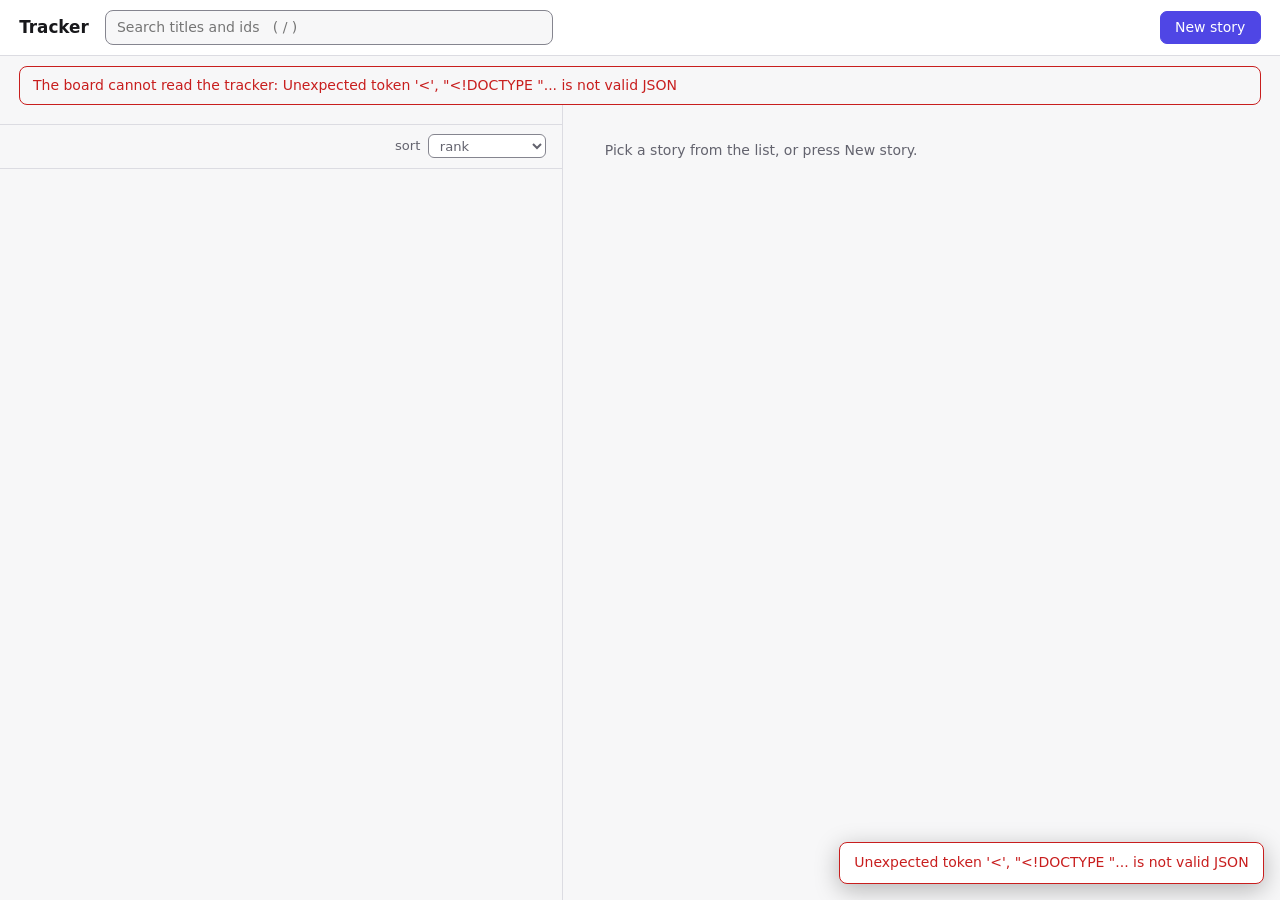
==== .basicly/core/kit/board/web/index.html @ c8d2c8a8 "feat(board): share one design token file between the tracker and the board (basicly-c309uki)" ====
<!doctype html>
<html lang="en">
<head>
<meta charset="utf-8">
<link rel="icon" type="image/svg+xml" href="data:image/svg+xml,%3Csvg xmlns=%22http://www.w3.org/2000/svg%22 viewBox=%220 0 128 128%22%3E%3Cdefs%3E%3Cpath id=%22module%22 d=%22M25 25 H66 V36 H36 V54 H25 Z%22/%3E%3Cmask id=%22bHoles%22%3E%3Crect x=%2241%22 y=%2241%22 width=%2246%22 height=%2246%22 rx=%222%22 fill=%22%23fff%22/%3E%3Crect x=%2275%22 y=%2247%22 width=%226%22 height=%226%22 rx=%221.5%22 fill=%22%23000%22/%3E%3Crect x=%2254%22 y=%2254%22 width=%226%22 height=%226%22 rx=%221.5%22 fill=%22%23000%22/%3E%3Crect x=%2261%22 y=%2254%22 width=%226%22 height=%226%22 rx=%221.5%22 fill=%22%23000%22/%3E%3Crect x=%2268%22 y=%2254%22 width=%226%22 height=%226%22 rx=%221.5%22 fill=%22%23000%22/%3E%3Crect x=%2275%22 y=%2261%22 width=%226%22 height=%226%22 rx=%221.5%22 fill=%22%23000%22/%3E%3Crect x=%2254%22 y=%2268%22 width=%226%22 height=%226%22 rx=%221.5%22 fill=%22%23000%22/%3E%3Crect x=%2261%22 y=%2268%22 width=%226%22 height=%226%22 rx=%221.5%22 fill=%22%23000%22/%3E%3Crect x=%2268%22 y=%2268%22 width=%226%22 height=%226%22 rx=%221.5%22 fill=%22%23000%22/%3E%3Crect x=%2275%22 y=%2275%22 width=%226%22 height=%226%22 rx=%221.5%22 fill=%22%23000%22/%3E%3C/mask%3E%3C/defs%3E%3Cuse href=%22%23module%22 fill=%22%23818cf8%22/%3E%3Cuse href=%22%23module%22 fill=%22%236366f1%22 transform=%22rotate(90 64 64)%22/%3E%3Cuse href=%22%23module%22 fill=%22%23ea580c%22 transform=%22rotate(180 64 64)%22/%3E%3Cuse href=%22%23module%22 fill=%22%236366f1%22 transform=%22rotate(270 64 64)%22/%3E%3Crect x=%2241%22 y=%2241%22 width=%2246%22 height=%2246%22 rx=%222%22 fill=%22%234f46e5%22 mask=%22url(%23bHoles)%22/%3E%3Cg%3E%3Crect x=%2247%22 y=%2247%22 width=%226%22 height=%226%22 rx=%221.5%22 fill=%22%23fdba74%22/%3E%3Crect x=%2254%22 y=%2247%22 width=%226%22 height=%226%22 rx=%221.5%22 fill=%22%23fb923c%22/%3E%3Crect x=%2261%22 y=%2247%22 width=%226%22 height=%226%22 rx=%221.5%22 fill=%22%23f97316%22/%3E%3Crect x=%2268%22 y=%2247%22 width=%226%22 height=%226%22 rx=%221.5%22 fill=%22%23f59e0b%22/%3E%3Crect x=%2247%22 y=%2254%22 width=%226%22 height=%226%22 rx=%221.5%22 fill=%22%23fb923c%22/%3E%3Crect x=%2275%22 y=%2254%22 width=%226%22 height=%226%22 rx=%221.5%22 fill=%22%23fdba74%22/%3E%3Crect x=%2247%22 y=%2261%22 width=%226%22 height=%226%22 rx=%221.5%22 fill=%22%23f97316%22/%3E%3Crect x=%2254%22 y=%2261%22 width=%226%22 height=%226%22 rx=%221.5%22 fill=%22%23f59e0b%22/%3E%3Crect x=%2261%22 y=%2261%22 width=%226%22 height=%226%22 rx=%221.5%22 fill=%22%23ea580c%22/%3E%3Crect x=%2268%22 y=%2261%22 width=%226%22 height=%226%22 rx=%221.5%22 fill=%22%23fdba74%22/%3E%3Crect x=%2247%22 y=%2268%22 width=%226%22 height=%226%22 rx=%221.5%22 fill=%22%23f59e0b%22/%3E%3Crect x=%2275%22 y=%2268%22 width=%226%22 height=%226%22 rx=%221.5%22 fill=%22%23f97316%22/%3E%3Crect x=%2247%22 y=%2275%22 width=%226%22 height=%226%22 rx=%221.5%22 fill=%22%23ea580c%22/%3E%3Crect x=%2254%22 y=%2275%22 width=%226%22 height=%226%22 rx=%221.5%22 fill=%22%23fdba74%22/%3E%3Crect x=%2261%22 y=%2275%22 width=%226%22 height=%226%22 rx=%221.5%22 fill=%22%23fb923c%22/%3E%3Crect x=%2268%22 y=%2275%22 width=%226%22 height=%226%22 rx=%221.5%22 fill=%22%23f97316%22/%3E%3C/g%3E%3C/svg%3E">
<meta name="viewport" content="width=device-width, initial-scale=1">
<title>Tracker</title>
<link rel="stylesheet" href="tokens.css">
<style>
  * { box-sizing: border-box; }
  html, body { height: 100%; }
  body { margin: 0; font: 14px/1.5 var(--font-sans); background: var(--bg); color: var(--text); display: flex; flex-direction: column; }
  button, input, select, textarea { font: inherit; color: inherit; }
  header { display: flex; align-items: center; gap: 1rem; padding: .6rem 1.2rem; border-bottom: 1px solid var(--line); background: var(--panel); }
  header h1 { font-size: 1.05rem; margin: 0; }
  header .search-box { flex: 0 1 28rem; min-width: 0; }
  header #new { flex: none; white-space: nowrap; }
  #search { width: 100%; padding: .4rem .7rem; border: 1px solid var(--edge); border-radius: 8px; background: var(--bg); }
  #counts { display: flex; gap: .9rem; color: var(--muted); font-size: .9rem; margin-left: auto; }
  #counts b { color: var(--text); }
  main { flex: 1; min-height: 0; display: grid; grid-template-columns: minmax(22rem, 44%) 1fr; }
  #list-pane { display: flex; flex-direction: column; min-height: 0; border-right: 1px solid var(--line); }
  #detail-pane { min-width: 0; overflow-wrap: anywhere; overflow: auto; padding: 1.2rem 1.6rem 3rem; }
  .toolbar { display: flex; flex-wrap: wrap; gap: .4rem; align-items: center; padding: .6rem 1rem; border-bottom: 1px solid var(--line); }
  .tab, .chip { border: 1px solid var(--line); background: transparent; border-radius: 999px; padding: .15rem .7rem; cursor: pointer; color: var(--muted); }
  .tab[aria-pressed="true"] { background: var(--accent-fill); border-color: var(--accent-fill); color: var(--on-accent); }
  .chip[aria-pressed="true"] { border-color: var(--accent); color: var(--accent); }
  .tab .n { opacity: .75; margin-left: .3rem; font-size: .85em; }
  .grow { flex: 1; }
  select.small { padding: .15rem .4rem; border: 1px solid var(--edge); border-radius: 6px; background: var(--panel); }
  #rows { list-style: none; margin: 0; padding: .4rem .6rem; overflow: auto; flex: 1; }
  #rows button { all: unset; display: grid; grid-template-columns: 1.1rem 1fr; gap: .2rem .5rem; align-items: baseline; width: 100%; box-sizing: border-box; padding: .5rem .6rem; border-radius: 8px; cursor: pointer; }
  #rows button:hover { background: var(--raise); }
  #rows button:focus-visible { outline: 2px solid var(--accent); }
  #rows button > .st { grid-row: 1; align-self: center; }
  #rows button > .title { grid-column: 2; }
  #rows button > .meta, #rows button > .links-line { grid-column: 1 / -1; }
  #rows button[aria-current="true"] { background: var(--raise); box-shadow: inset 3px 0 0 var(--accent); }
  .title { font-weight: 500; }
  .meta { color: var(--muted); font-size: .82rem; display: flex; flex-wrap: wrap; align-items: center; gap: .25rem .5rem; }
  .id { font-family: var(--font-mono); font-size: .82rem; color: var(--muted); }
  .pr0 { color: var(--on-accent); background: var(--bad-fill); border-color: var(--bad-fill) !important; } .pr1 { color: var(--warn); }
  .pr2 { color: var(--text); } .pr3, .pr4, .pr- { color: var(--muted); }
  .pill { display: inline-block; font-size: .75rem; font-weight: 600; line-height: 1.5; padding: 0 .5rem; border-radius: 999px; border: 1px solid currentColor; }
  .pill[class*="t-"] { color: var(--muted); border-color: var(--line); font-weight: 500; }
  .st { flex: none; width: .8rem; height: .8rem; border-radius: 50%; border: 2px solid var(--muted); box-sizing: border-box; display: inline-block; position: relative; }
  .st-in_progress { border-color: var(--accent); background: linear-gradient(90deg, var(--accent) 50%, transparent 50%); }
  .st-blocked { border-color: var(--bad); background: var(--bad); }
  .st-blocked::after { content: ""; position: absolute; left: 1px; right: 1px; top: calc(50% - 1px); height: 2px; background: var(--panel); }
  .st-deferred { border-style: dashed; }
  .st-closed { border-color: var(--ok); background: var(--ok); }
  .s-in_progress { color: var(--accent); } .s-blocked { color: var(--bad); } .s-deferred, .s-open { color: var(--muted); } .s-closed { color: var(--ok); }
  .bad { color: var(--bad); } .held { color: var(--held); } .ok { color: var(--ok); }
  .empty { color: var(--muted); padding: 1rem; }
  .links-line { color: var(--muted); font-size: .8rem; display: flex; flex-wrap: wrap; gap: .1rem .7rem; }
  .links-line .open-blocker { color: var(--bad); }
  .checklist { display: flex; flex-wrap: wrap; gap: .3rem .9rem; font-size: .85rem; color: var(--muted); }
  .dod ul { list-style: none; padding-left: .2rem; }
  .dod details:not([open]) > :not(summary) { display: none; }
  .needs { color: var(--muted); border-bottom: 1px dotted var(--muted); cursor: help; }
  .notice ul { margin: .3rem 0 0; padding-left: 1.2rem; }
  .notice li b { font-weight: 600; }
  .label { font-size: .72rem; padding: 0 .4rem; border-radius: 4px; background: var(--raise); color: var(--muted); }
  details.facts summary { cursor: pointer; color: var(--muted); font-size: .8rem; text-transform: uppercase; letter-spacing: .06em; }
  details.facts dl { display: grid; grid-template-columns: 11rem 1fr; gap: .2rem .8rem; margin: .5rem 0 0; font-size: .88rem; }
  details.facts dt { color: var(--muted); }
  details.facts dd { margin: 0; white-space: pre-wrap; word-break: break-word; }
  .crumbs { display: flex; flex-wrap: wrap; gap: .5rem; align-items: center; color: var(--muted); }
  .crumbs select { padding: .1rem .3rem; border: 1px solid var(--edge); border-radius: 6px; background: var(--panel); }
  h2.story-title { font-size: 1.35rem; margin: .4rem 0 .6rem; line-height: 1.3; }
  .bar { display: flex; flex-wrap: wrap; gap: .6rem; align-items: center; padding: .6rem .8rem; border: 1px solid var(--line); border-radius: 10px; background: var(--panel); margin-bottom: 1rem; }
  .btn { border: 1px solid var(--accent-fill); background: var(--accent-fill); color: var(--on-accent); border-radius: 7px; padding: .3rem .9rem; cursor: pointer; }
  .btn.plain { background: transparent; color: var(--accent); }
  .btn.danger { border-color: var(--bad-fill); background: var(--bad-fill); }
  .btn:disabled { opacity: .45; cursor: default; }
  .link { all: unset; color: var(--accent); cursor: pointer; font-size: .85rem; }
  .link:hover { text-decoration: underline; }
  details.more { position: relative; }
  details.more summary { list-style: none; cursor: pointer; border: 1px solid var(--line); border-radius: 7px; padding: .3rem .7rem; color: var(--muted); }
  details.more summary::-webkit-details-marker { display: none; }
  details.more:not([open]) .menu { display: none; }
  details.more .menu { position: absolute; right: 0; z-index: 5; margin-top: .3rem; min-width: 15rem; padding: .3rem; border: 1px solid var(--line); border-radius: 8px; background: var(--panel); box-shadow: var(--shadow-pop); }
  details.more .menu button { all: unset; display: block; width: 100%; box-sizing: border-box; padding: .35rem .6rem; border-radius: 5px; cursor: pointer; }
  details.more .menu button:hover { background: var(--raise); }
  .bar select { padding: .35rem .5rem; border: 1px solid var(--edge); border-radius: 7px; background: var(--panel); color: var(--text); }
  .picker { position: relative; flex: 1; min-width: 16rem; }
  .picker ul { position: absolute; z-index: 6; left: 0; right: 0; margin: .2rem 0 0; padding: .3rem; list-style: none; border: 1px solid var(--line); border-radius: 8px; background: var(--panel); box-shadow: var(--shadow-pop); max-height: 18rem; overflow: auto; }
  .picker li { padding: .3rem .5rem; border-radius: 5px; cursor: pointer; display: flex; gap: .5rem; align-items: baseline; }
  .picker li[aria-selected="true"], .picker li:hover { background: var(--raise); }
  .verdict { font-size: .85rem; flex-basis: 100%; }
  .notice { padding: .5rem .8rem; border-radius: 8px; margin-bottom: .8rem; border: 1px solid var(--line); }
  .notice.note { border-color: var(--line); color: var(--text); } .notice.bad { border-color: var(--bad); }
  section.block { margin: 1.1rem 0; }
  section.block > h3 { display: flex; align-items: baseline; gap: .8rem; font-size: .8rem; text-transform: uppercase; letter-spacing: .06em; color: var(--muted); margin: 0 0 .4rem; }
  .md { overflow-wrap: anywhere; }
  .md p { margin: .3rem 0; } .md h4 { margin: .7rem 0 .2rem; font-size: .95rem; }
  .md ul { margin: .2rem 0; padding-left: 1.2rem; } .md li.check { list-style: none; margin-left: -1.2rem; }
  .md code { font-family: var(--font-mono); font-size: .88em; background: var(--raise); padding: .05rem .25rem; border-radius: 4px; }
  .md table { border-collapse: collapse; margin: .4rem 0; font-size: .9em; }
  .md th, .md td { border: 1px solid var(--line); padding: .25rem .5rem; text-align: left; vertical-align: top; }
  .md th { background: var(--raise); }
  .md pre { background: var(--raise); padding: .6rem; border-radius: 6px; overflow: auto; }
  .none { color: var(--muted); font-style: italic; }
  textarea, input.field { width: 100%; padding: .45rem .6rem; border: 1px solid var(--edge); border-radius: 7px; background: var(--panel); }
  textarea { min-height: 7rem; resize: vertical; font-family: var(--font-mono); font-size: .88rem; line-height: 1.5; overflow: auto; }
  textarea.tall { min-height: 10rem; }
  .form-foot { display: flex; flex-wrap: wrap; gap: .6rem; align-items: center; padding: .7rem 0; background: var(--bg); border-top: 1px solid var(--line); margin-top: .6rem; }
  .row-actions { display: flex; gap: .5rem; margin-top: .4rem; align-items: center; }
  .links { list-style: none; margin: 0; padding: 0; }
  .links li { display: flex; flex-wrap: wrap; gap: .6rem; align-items: baseline; padding: .15rem 0; }
  .links .kind { width: 6.5rem; flex: none; color: var(--muted); font-size: .82rem; }
  .comments { list-style: none; margin: 0 0 .6rem; padding: 0; }
  .comments li { border-left: 3px solid var(--line); padding: .1rem 0 .1rem .7rem; margin: .6rem 0; }
  .comments .who { color: var(--muted); font-size: .8rem; }
  .comments .text { white-space: pre-wrap; }
  form.grid { display: grid; gap: .6rem; }
  form.grid details:not([open]) > :not(summary) { display: none; }
  form.grid label { display: grid; gap: .2rem; color: var(--muted); font-size: .85rem; }
  form.grid select { min-width: 10rem; padding: .4rem .5rem; border: 1px solid var(--edge); border-radius: 7px; background: var(--panel); color: var(--text); font-size: .9rem; }
  .inline { display: flex; gap: .5rem; flex-wrap: wrap; align-items: center; }
  #toast { position: fixed; right: 1rem; bottom: 1rem; max-width: 34rem; padding: .6rem .9rem; border-radius: 8px; background: var(--panel); border: 1px solid var(--line); box-shadow: var(--shadow-pop); display: none; }
  #outage { margin: .6rem 1.2rem 0; }
  #stale { position: fixed; top: 0; left: 0; right: 0; z-index: 10; padding: .6rem 1rem; background: var(--panel); border-bottom: 2px solid var(--bad); color: var(--bad); }
  .ready-line { padding: .4rem .7rem; } .dod.folded summary { cursor: pointer; color: var(--muted); }
  .handoff { display: flex; flex-wrap: wrap; gap: .6rem; align-items: baseline; } .handoff details { flex: 1 1 100%; }
  #toast.show { display: block; } #toast.bad { border-color: var(--bad); color: var(--bad); }
  .back { display: none; }
  @media (max-width: 900px) {
    main { grid-template-columns: 1fr; }
    body.reading #list-pane { display: none; }
    body:not(.reading) #detail-pane { display: none; }
    .back { display: inline-block; margin-bottom: .6rem; }
    #counts { display: none; }
  }
</style>
</head>
<body>
<header>
  <h1>Tracker</h1>
  <div class="picker search-box"><input id="search" type="search" placeholder="Search titles and ids   ( / )" aria-label="Search" autocomplete="off"></div>
  <div id="counts" aria-live="polite"></div>
  <button class="btn" id="new" type="button">New story</button>
</header>
<div id="outage" class="notice bad" role="alert" hidden></div>
<div id="mirror" class="notice note" role="status" hidden></div>
<main>
  <div id="list-pane">
    <div class="toolbar" id="tabs" role="toolbar" aria-label="Views"></div>
    <div class="toolbar">
      <div id="types" class="inline" role="toolbar" aria-label="Type"></div>
      <span class="grow"></span>
      <label class="meta">sort <select id="sort" class="small">
        <option value="rank">rank</option><option value="priority">priority</option>
        <option value="updated">last updated</option><option value="created">newest</option>
      </select></label>
    </div>
    <ol id="rows" aria-label="Stories"></ol>
  </div>
  <div id="detail-pane" aria-live="polite"></div>
</main>
<div id="stale" role="alert" hidden></div>
<div id="toast" role="status"></div>
<script>
"use strict";
const API = "/api/v1";
const REFINE = "refine";
const TYPES = ["task", "feature", "bug", "chore", "epic"];
const PRIORITIES = [["0", "critical"], ["1", "high"], ["2", "medium"], ["3", "low"], ["4", "backlog"]];
const STATUSES = ["open", "in_progress", "blocked", "deferred"];
const EDGE_NAMES = { blocks: "waits on", "parent-child": "is a child of", related: "is related to", "discovered-from": "was discovered from" };
const TABS = [["ready", "Ready"], ["working", "In progress"], ["refine", "Refine"], ["blocked", "Blocked"], ["mine", "Mine"], ["active", "All open"], ["closed", "Closed"]];
const LIST_CAP = 400;
const state = { dependents: new Map(), edgeTypes: ["blocks"], me: "", records: new Map(), closed: null, ready: [], refine: new Map(), blocked: new Map(), tab: "ready", type: "", sort: "rank", query: "", current: null };

function el(tag, attrs, ...children) {
  const node = document.createElement(tag);
  for (const [key, value] of Object.entries(attrs || {})) {
    if (value === undefined || value === null || value === false) continue;
    if (key.startsWith("on")) node.addEventListener(key.slice(2), value);
    else if (key === "class") node.className = value;
    else node.setAttribute(key, value === true ? "" : value);
  }
  for (const child of children.flat()) if (child !== null && child !== undefined && child !== "") node.append(child);
  return node;
}

async function call(method, path, body) {
  const init = { method, headers: {} };
  if (body !== undefined) {
    init.headers["Content-Type"] = "application/json";
    init.body = JSON.stringify(body);
  }
  const response = await fetch(API + path, init);
  const report = await response.json();
  kitBanner(document.getElementById("stale"), response.status, report.refused);
  if (report.found === false) throw new Error("no story " + (report.record || "") + " in this ledger");
  if (!response.ok || typeof report.refused === "string") throw new Error(report.refused || JSON.stringify(report.blocking || report));
  return report;
}

function kitBanner(node, status, refused) {
  const stale = status === 503 && typeof refused === "string";
  node.hidden = !stale;
  node.textContent = stale ? refused : "";
  return stale;
}

function toast(text, bad) {
  const node = document.getElementById("toast");
  node.textContent = text;
  node.className = "show" + (bad ? " bad" : "");
  clearTimeout(toast.timer);
  toast.timer = setTimeout(() => { node.className = ""; }, bad ? 9000 : 3500);
}

async function attempt(work, done) {
  try {
    await work();
    if (done) toast(done);
  } catch (error) {
    toast(error.message, true);
  }
}

function age(stamp) {
  if (!stamp) return "";
  const days = (Date.now() - Date.parse(stamp)) / 86400000;
  if (days < 1 / 24) return "now";
  if (days < 1) return Math.round(days * 24) + "h";
  if (days < 60) return Math.round(days) + "d";
  return Math.round(days / 30) + "mo";
}

const SECTIONS = {
  "Trigger": ["trigger", "the situation that causes the work: When <situation>, I want <goal>, so I can <outcome>."],
  "Acceptance Criteria": ["acceptance criteria", "checks that prove the work is done, one per line: - [ ] <a check a person can run>. Verify checks them."],
  "Requirements": ["requirements", "what the solution must hold to, for example: standard library only. Validation judges the result against them."],
  "Steps to Reproduce": ["steps to reproduce", "the steps that make the bug happen, one per line."],
  "Success Criteria": ["success criteria", "what must be true when the whole epic is done."],
};

function sectionOf(name) {
  const bare = name.replace(/^## /, "");
  return [bare, ...(SECTIONS[bare] || [bare.toLowerCase(), "a section the template for this type requires."])];
}

function needs(names) {
  const parts = (names || []).map(sectionOf);
  return el("span", { class: "needs", title: parts.map(([bare, , what]) => bare + ": " + what).join("\n") }, "needs " + stillNeeds(names));
}

function doneBlock(shown) {
  const f = shown.fields;
  const process = shown.process;
  if (process) {
    const review = process.review || {};
    const confirmation = process.confirmation || {};
    const reviewed = Boolean(process.revision && review.revision === process.revision && !(process.owed || []).length);
    const confirmed = reviewed && confirmation.revision === process.revision;
    const details = el("details", {}, el("summary", {}, "Review and confirmation · INVEST review: " + (reviewed ? "recorded for this card" : "required") + ". Confirmation: " + (confirmed ? "recorded for this card" : "required") + "."));
    if (review.revision && !reviewed) details.append(el("p", {}, "The saved review does not cover the current card. Refine it with an agent."));
    if (review.invest) details.append(el("ul", {}, Object.entries(review.invest).map(([name, reason]) => el("li", {}, el("b", {}, name), ": " + reason))));
    if (review.conversation && review.conversation.length) details.append(el("p", {}, "Conversation references: " + review.conversation.join(", ")));
    const results = new Map((confirmation.checks || []).map((check) => [check.criterion, check]));
    details.append(el("ul", {}, (review.checks || []).map((check) => {
      const result = results.get(check.criterion);
      return el("li", {}, el("b", {}, check.criterion),
        el("p", {}, "Expected: " + check.expected),
        el("p", {}, "Command: " + JSON.stringify(check.command)),
        result ? el("p", {}, "Recorded result: " + result.result + " (exit " + result.exit_code + ")" + (confirmed ? "" : "; current confirmation required")) : el("p", {}, "No observed result recorded."));
    })));
    if (reviewed && confirmed) details.append(el("p", {}, "Review the recorded evidence before closing as completed."));
    return el("div", { class: "dod folded" }, details);
  }
  const item = (present, name, what) => el("li", {}, el("b", {}, name), ": " + (present ? "available" : "missing") + ". " + what);
  return el("div", { class: "notice note dod" }, "Confirmation needs review and recorded evidence; available fields do not prove completion:",
    el("ul", {}, [
      item(Boolean(String(f.acceptance_criteria || "").trim()), "acceptance criteria", "check each one against the result"),
      item(Boolean(String(f.requirements || "").trim()), "requirements", "check the result against its intended use"),
    ]));
}

function needsList(names) {
  return el("ul", {}, (names || []).map(sectionOf).map(([bare, , what]) => el("li", {}, el("b", {}, bare), ": " + what)));
}

function writer(raw) {
  const [kind, rest] = String(raw || "").split(":");
  if (kind === "agent" && rest) return "agent · " + rest.split("_")[0];
  return kind || "unknown";
}

function person(name) {
  if (!name) return "";
  return name === state.me ? "you" : name;
}

function outage(message) {
  const node = document.getElementById("outage");
  node.textContent = message ? "The board cannot read the tracker: " + message : "";
  node.hidden = !message;
}

async function load() {
  const version = await call("GET", "/version").then((stamp) => stamp.version, () => "");
  const [index, ready, blocked, refine, ...lists] = await Promise.all([
    call("GET", ""), call("GET", "/ready?limit=5000"), call("GET", "/blocked"), call("GET", "/refine"),
    ...STATUSES.map((status) => call("GET", "/records?status=" + status)),
  ]).catch((error) => {
    outage(error.message);
    throw error;
  });
  outage("");
  state.version = version;
  state.me = index.holder || "";
  state.edgeTypes = index.edge_types || state.edgeTypes;
  state.records = new Map(lists.flatMap((list) => list.records).map((one) => [one.record, one]));
  state.dependents = new Map();
  for (const one of state.records.values()) {
    for (const edge of one.dependencies || []) {
      if (!state.dependents.has(edge.id)) state.dependents.set(edge.id, []);
      state.dependents.get(edge.id).push({ id: one.record, dependency_type: edge.dependency_type });
    }
  }
  state.ready = ready.records;
  state.blocked = new Map(blocked.records.map((one) => [one.record, one]));
  state.refine = new Map(refine.records.map((one) => [one.record, one]));
  if (!state.loaded && !state.ready.length && state.records.size) state.tab = "active";
  state.loaded = true;
  drawMirror(index.mirror);
  drawCounts();
  drawList();
}

function drawMirror(mirror) {
  const node = document.getElementById("mirror");
  node.textContent = mirror ? "This ledger mirrors " + mirror.source + " from " + mirror.export
    + ". " + mirror.source + " stays the source of truth: sync re-imports it, and its status wins." : "";
  node.hidden = !mirror;
}

function drawCounts() {
  const counts = [["ready", state.ready.length], ["in progress", [...state.records.values()].filter(working).length], ["refine", state.refine.size], ["blocked", state.blocked.size], ["open", state.records.size]];
  document.getElementById("counts").replaceChildren(...counts.map(([name, value]) => el("span", {}, el("b", {}, String(value)), " " + name)));
}

function working(record) {
  return record.status === "in_progress";
}

function mine(record) {
  return Boolean(state.me) && record.fields.assignee === state.me;
}

function population() {
  const records = state.records;
  if (state.tab === "ready") return state.ready.map((row) => ({ id: row.record, rank: row.rank, record: records.get(row.record) }));
  if (state.tab === "refine") return [...state.refine.values()].map((row) => ({ id: row.record, record: records.get(row.record) }));
  if (state.tab === "blocked") return [...state.blocked.values()].map((row) => ({ id: row.record, record: records.get(row.record) }));
  if (state.tab === "working") return [...records.values()].filter(working).map((record) => ({ id: record.record, record }));
  if (state.tab === "mine") return [...records.values()].filter(mine).map((record) => ({ id: record.record, record }));
  if (state.tab === "closed") return (state.closed || []).map((record) => ({ id: record.record, record }));
  return [...records.values()].map((record) => ({ id: record.record, record }));
}

function sortKey(item) {
  const record = item.record || { fields: {}, dates: {} };
  const dates = record.dates || {};
  const priority = Number(record.fields.priority ?? 9);
  if (state.sort === "priority") return [priority, item.rank ?? 1e9];
  if (state.sort === "updated") return [-(Date.parse(dates.updated) || 0)];
  if (state.sort === "created") return [-(Date.parse(dates.created) || 0)];
  if (state.tab === "closed") return [-(Date.parse(dates.closed || dates.updated) || 0)];
  return [item.rank ?? priority * 1e6];
}

function compare(a, b) {
  const left = sortKey(a), right = sortKey(b);
  for (let i = 0; i < left.length; i++) if (left[i] !== right[i]) return left[i] - right[i];
  return a.id < b.id ? -1 : 1;
}

function badge(item) {
  const record = item.record || {};
  if (record.contested && record.contested.length) return el("span", { class: "bad" }, "contested");
  const refine = state.refine.get(item.id);
  if (refine && refine.blocking.length) return needs(refine.blocking);
  if (refine && refine.labelled) return el("span", { class: "needs", title: "a person wrote or changed it, so an agent reviews it before it is ready" }, "needs agent review");
  return null;
}

function named(ids) {
  return ids.map((id) => id + "  " + String((state.records.get(id) || { fields: {} }).fields.title || "")).join("\n");
}

function few(ids) {
  return ids.slice(0, 2).join(", ") + (ids.length > 2 ? " +" + (ids.length - 2) : "");
}

function linksLine(item) {
  const record = item.record;
  if (!record) return null;
  const own = record.dependencies || [];
  const theirs = state.dependents.get(item.id) || [];
  const typed = (list, type) => list.filter((edge) => edge.dependency_type === type).map((edge) => edge.id);
  const waiting = typed(own, "blocks");
  const openWaits = waiting.filter((id) => state.records.has(id));
  const done = waiting.length - openWaits.length;
  const parts = [];
  if (openWaits.length) parts.push(el("span", { class: "open-blocker", title: named(waiting) }, "waits on " + few(openWaits) + (done ? " (+" + done + " done)" : "")));
  else if (done) parts.push(el("span", { title: waiting.join("\n") }, done === 1 ? "blocker done" : "blockers done"));
  const blocking = typed(theirs, "blocks");
  if (blocking.length) parts.push(el("span", { title: named(blocking) }, "blocks " + few(blocking)));
  const parent = typed(own, "parent-child");
  if (parent.length) parts.push(el("span", {}, "child of " + parent.join(", ")));
  const children = typed(theirs, "parent-child");
  if (children.length) parts.push(el("span", { title: named(children) }, children.length + (children.length === 1 ? " child" : " children")));
  const related = [...typed(own, "related"), ...typed(theirs, "related"), ...typed(own, "discovered-from")];
  if (related.length) parts.push(el("span", { title: named(related) }, related.length + " related"));
  const labels = labelsOf(record.fields.labels).filter((label) => label !== REFINE);
  for (const label of labels.slice(0, 4)) parts.push(el("span", { class: "label" }, label));
  return parts.length ? el("span", { class: "links-line" }, parts) : null;
}

async function closedRecords() {
  if (!state.closed) state.closed = (await call("GET", "/records?status=closed")).records;
  return state.closed;
}

async function pick(key) {
  const hash = routeHash(key, state.current && state.current.record);
  if (location.hash !== hash) location.hash = hash;
  else await showView(key);
}

async function showView(key) {
  state.tab = key;
  if (key === "closed") await attempt(closedRecords);
  drawList();
}

function drawTabs() {
  const sizes = { working: [...state.records.values()].filter(working).length, ready: state.ready.length, refine: state.refine.size, blocked: state.blocked.size, mine: [...state.records.values()].filter(mine).length, active: state.records.size, closed: state.closed ? state.closed.length : null };
  document.getElementById("tabs").replaceChildren(...TABS.map(([key, name]) => el("button", {
    class: "tab", type: "button", "aria-pressed": String(state.tab === key), onclick: () => pick(key),
  }, name, sizes[key] === null ? null : el("span", { class: "n" }, String(sizes[key])))));
  document.getElementById("types").replaceChildren(...[["", "all types"], ...TYPES.map((t) => [t, t])].map(([key, name]) => el("button", {
    class: "chip", type: "button", "aria-pressed": String(state.type === key), onclick: () => { state.type = key; drawList(); },
  }, name)));
}

const STATUS_NAMES = { open: "open", in_progress: "in progress", blocked: "blocked", deferred: "deferred", closed: "closed" };

function statusMark(status, record) {
  const waits = status === "open" && record ? (record.dependencies || []).filter((edge) => edge.dependency_type === "blocks" && state.records.has(edge.id)).map((edge) => edge.id) : [];
  const shown = waits.length ? "blocked" : status;
  const name = waits.length ? "open, waits on " + waits.join(", ") : STATUS_NAMES[status] || status || "unknown";
  return el("span", { class: "st st-" + shown, role: "img", "aria-label": "status: " + name, title: name });
}

function typePill(type) {
  return el("span", { class: "pill t-" + type }, type);
}

function priorityPill(priority, long) {
  const known = PRIORITIES.find(([key]) => key === String(priority ?? ""));
  if (!known) return el("span", { class: "pill pr-" }, "no priority");
  return el("span", { class: "pill pr" + known[0], title: known[1] }, "P" + known[0] + (long ? " " + known[1] : ""));
}

function row(item) {
  const record = item.record || { fields: {}, dates: {} };
  const holder = person(record.fields.assignee);
  return el("li", {}, el("button", {
    type: "button", "aria-current": String(Boolean(state.current) && state.current.record === item.id), onclick: () => go(item.id),
  },
  statusMark(record.status, record),
  el("span", { class: "title" }, String(record.fields.title || item.id)),
  el("span", { class: "meta" },
    priorityPill(record.fields.priority),
    holder ? el("span", { class: "held" }, holder) : null,
    badge(item),
    record.fields.issue_type ? typePill(record.fields.issue_type) : null,
    record.dates && record.dates.updated ? el("span", { title: "last updated " + record.dates.updated }, age(record.dates.updated)) : null,
    el("span", { class: "id" }, item.id)),
  linksLine(item)));
}

function drawList() {
  drawTabs();
  const query = state.query.toLowerCase();
  const items = population().filter((item) => {
    const fields = item.record ? item.record.fields : {};
    if (state.type && fields.issue_type !== state.type) return false;
    return !query || item.id.toLowerCase().includes(query) || String(fields.title || "").toLowerCase().includes(query);
  }).sort(compare);
  const rows = items.slice(0, LIST_CAP).map(row);
  if (items.length > rows.length) rows.push(el("li", { class: "empty" }, `${items.length - rows.length} more: search or filter to narrow the list`));
  if (!rows.length) rows.push(el("li", { class: "empty" }, state.tab === "mine" && !state.me ? "set git config user.name so the tracker knows who you are" : "nothing here"));
  document.getElementById("rows").replaceChildren(...rows);
}

function strong(text) {
  return text.split(/(\*\*[^*]+\*\*)/).map((part) => part.length > 4 && part.startsWith("**") && part.endsWith("**") ? el("strong", {}, part.slice(2, -2)) : part);
}

function inline(text) {
  return String(text).split(/(`[^`]+`)/).flatMap((part) => part.length > 1 && part.startsWith("`") && part.endsWith("`") ? [el("code", {}, part.slice(1, -1))] : strong(part));
}

function cells(line) {
  return line.trim().replace(/^\|/, "").replace(/\|$/, "").split("|").map((cell) => cell.trim());
}

function markdown(text) {
  const root = el("div", { class: "md" });
  let list = null, fence = null, table = null, para = [];
  const flush = () => { if (para.length) root.append(el("p", {}, inline(para.join(" ")))); para = []; };
  for (const raw of String(text || "").split("\n")) {
    const line = raw.trimEnd();
    if (fence !== null) {
      if (line.trim().startsWith("```")) { root.append(el("pre", {}, el("code", {}, fence.join("\n")))); fence = null; } else fence.push(raw);
      continue;
    }
    if (line.trim().startsWith("```")) { flush(); list = null; table = null; fence = []; continue; }
    if (line.trim().startsWith("|")) {
      flush(); list = null;
      if (/^\|[\s:|-]+\|?$/.test(line.trim())) continue;
      const row = el("tr", {}, cells(line).map((cell) => el(table ? "td" : "th", {}, inline(cell))));
      if (!table) { table = el("table"); root.append(table); }
      table.append(row);
      continue;
    }
    table = null;
    const heading = line.match(/^#{1,6}\s+(.*)$/);
    const item = line.match(/^\s*(?:[-*]|\d+\.)\s+(.*)$/);
    if (heading) { flush(); list = null; root.append(el("h4", {}, inline(heading[1]))); continue; }
    if (item) {
      flush();
      if (!list) { list = el("ul"); root.append(list); }
      const box = item[1].match(/^\[( |x|X)\]\s*(.*)$/);
      list.append(box ? el("li", { class: "check" }, box[1] === " " ? "☐ " : "☑ ", inline(box[2])) : el("li", {}, inline(item[1])));
      continue;
    }
    if (!line.trim()) { flush(); list = null; continue; }
    if (list && /^\s+/.test(raw)) { list.lastChild.append(" ", ...inline(line.trim())); continue; }
    list = null;
    para.push(line.trim());
  }
  if (fence !== null) root.append(el("pre", {}, el("code", {}, fence.join("\n"))));
  flush();
  return root;
}

function go(record) {
  const hash = routeHash(state.tab, record);
  if (location.hash !== hash) location.hash = hash;
  else open(record);
}

async function act(action, body, done) {
  const record = state.current.record;
  await attempt(async () => {
    await call("POST", "/records/" + encodeURIComponent(record) + "/" + action, body);
    await load();
    await open(record);
  }, done);
}

function select(options, value, onchange, unset) {
  const known = options.some(([key]) => String(key) === String(value));
  return el("select", { onchange: (event) => onchange(event.target.value) },
    known || !unset ? null : el("option", { value: "", selected: true, disabled: true }, unset),
    ...options.map(([key, name]) => el("option", { value: key, selected: String(key) === String(value) }, name)));
}

function section(title, value, placeholder) {
  return el("section", { class: "block" }, el("h3", {}, title),
    value && String(value).trim() ? markdown(value) : el("div", { class: "none" }, placeholder));
}

function grow(area) {
  const fit = () => { area.style.height = "auto"; area.style.height = area.scrollHeight + 2 + "px"; };
  area.addEventListener("input", fit);
  requestAnimationFrame(fit);
  return area;
}

const CONTENT = ["title", "description", "acceptance", "requirements"];

function suggest(input, { source, choose, render }) {
  const list = el("ul", { role: "listbox", hidden: true });
  let found = [], active = 0;
  input.setAttribute("role", "combobox");
  input.setAttribute("autocomplete", "off");
  input.setAttribute("aria-expanded", "false");
  const hide = () => { list.hidden = true; input.setAttribute("aria-expanded", "false"); };
  const draw = () => {
    list.replaceChildren(...found.map((item, index) => el("li", { role: "option", "aria-selected": String(index === active), onmousedown: (event) => { event.preventDefault(); hide(); choose(item); } }, render(item))));
    list.hidden = !found.length;
    input.setAttribute("aria-expanded", String(!list.hidden));
  };
  input.addEventListener("input", async () => { found = await source(input.value); active = 0; draw(); });
  input.addEventListener("keydown", (event) => {
    if (list.hidden) return;
    if (event.key === "ArrowDown" || event.key === "ArrowUp") { event.preventDefault(); active = (active + (event.key === "ArrowDown" ? 1 : found.length - 1)) % found.length; draw(); }
    if (event.key === "Enter" && found[active]) { event.preventDefault(); event.stopImmediatePropagation(); hide(); choose(found[active]); }
    if (event.key === "Escape") hide();
  });
  input.addEventListener("blur", hide);
  return list;
}

function storyRow(one) {
  return [statusMark(one.status), el("span", { class: "id" }, one.record), el("span", {}, String(one.fields.title || ""))];
}

function matching(query, except) {
  const words = query.toLowerCase().split(/\s+/).filter(Boolean);
  if (!words.length) return [];
  const pool = [...state.records.values(), ...(state.closed || [])];
  return pool.filter((one) => one.record !== except && words.every((word) =>
    one.record.toLowerCase().includes(word) || String(one.fields.title || "").toLowerCase().includes(word))).slice(0, 8);
}

function labelsOf(value) {
  return (Array.isArray(value) ? value : String(value || "").split(",")).map((one) => String(one).trim()).filter(Boolean);
}

function knownLabels() {
  return [...new Set([...state.records.values(), ...(state.closed || [])].flatMap((one) => labelsOf(one.fields.labels)))].sort();
}

function knownHolders() {
  return [...new Set([state.me, ...[...state.records.values(), ...(state.closed || [])].map((one) => String(one.fields.assignee || ""))].filter(Boolean))].sort();
}

function labelInput(value) {
  const input = el("input", { class: "field", name: "labels", value: labelsOf(value).join(", "), placeholder: "comma-separated, for example phase-1, kit" });
  const list = suggest(input, {
    source: (text) => {
      const parts = text.split(",");
      const last = parts[parts.length - 1].trim().toLowerCase();
      const taken = new Set(parts.slice(0, -1).map((one) => one.trim()));
      return knownLabels().filter((label) => !taken.has(label) && (!last || label.toLowerCase().includes(last))).slice(0, 8);
    },
    choose: (label) => {
      const parts = input.value.split(",").slice(0, -1).map((one) => one.trim()).filter(Boolean);
      input.value = [...parts, label].join(", ") + ", ";
      input.focus();
    },
    render: (label) => el("span", {}, label),
  });
  return el("div", { class: "picker" }, input, list);
}

const templates = new Map();

async function templateFor(type) {
  if (!templates.has(type)) templates.set(type, call("GET", "/scaffold?type=" + encodeURIComponent(type)));
  return templates.get(type);
}

async function drawChecklist(box, type) {
  try {
    const { required } = await templateFor(type || "task");
    box.replaceChildren(el("span", {}, "Before work starts, a " + (type || "task") + " needs:"), ...(required || []).map((name) => {
      const [bare, short, what] = sectionOf(name);
      return el("span", { title: bare + ": " + what }, short);
    }), el("span", {}, "Capture now; saved-card readiness comes from the tracker."));
  } catch (error) {
    box.textContent = "Readiness template unavailable: " + error.message + ". You can still capture an idea.";
  }
}

function storyForm(values, { status, submit, cancel, note, draft, revision }) {
  try {
    const saved = draft && localStorage.getItem("tracker-draft:" + draft);
    if (saved) {
      const retained = JSON.parse(saved);
      values = { ...values, ...retained.values };
      revision = retained.revision ?? revision;
    }
  } catch (error) { toast("The browser could not restore this draft: " + error.message, true); }
  const checklist = el("div", { class: "checklist", "aria-live": "polite" });
  const type = select(TYPES.map((t) => [t, t]), values.issue_type, () => drawChecklist(checklist, type.value), "no type");
  const priority = select(PRIORITIES.map(([key, name]) => [key, "P" + key + " " + name]), values.priority, () => {}, "no priority");
  const state_ = status ? select(STATUSES.map((one) => [one, one.replace("_", " ")]), values.status || status, () => {}) : null;
  const area = (name, text, placeholder, tall) => grow(el("textarea", { name, placeholder, class: tall ? "tall" : null }, String(text || "")));
  const form = el("form", { class: "grid" },
    el("label", {}, "Title", el("input", { class: "field", name: "title", required: true, value: String(values.title || "") })),
    el("div", { class: "inline" }, el("label", {}, "Type", type), el("label", {}, "Priority", priority), state_ ? el("label", {}, "Status", state_) : null),
    el("label", {}, "Labels", labelInput(values.labels)),
    el("label", {}, "Idea / context", area("description", values.description, "Capture what you know. An agent can help shape the story later.", true)),
    el("details", { open: Boolean(status) }, el("summary", {}, "Refinement details · optional for capture"),
    el("label", {}, "Acceptance criteria", area("acceptance", values.acceptance, "- [ ] a check a person can run")),
    el("label", {}, "Requirements", area("requirements", values.requirements, "- what the solution must hold to")),
    checklist),
    el("div", { class: "form-foot" }, el("button", { class: "btn", type: "submit" }, submit),
      el("button", { class: "btn plain", type: "button", onclick: cancel }, "Cancel"),
      el("span", { class: "meta", role: "status", "aria-live": "polite" }, note + "  ·  Ctrl+Enter saves")));
  form.addEventListener("keydown", (event) => { if (event.key === "Enter" && (event.ctrlKey || event.metaKey)) form.requestSubmit(); });
  form.addEventListener("input", () => drawChecklist(checklist, type.value));
  drawChecklist(checklist, type.value);
  form.read = () => ({
    title: form.title.value, description: form.description.value, acceptance: form.acceptance.value, requirements: form.requirements.value,
    issue_type: type.value, priority: priority.value, status: state_ ? state_.value : undefined,
    labels: labelsOf(form.labels.value),
  });
  if (draft) form.addEventListener("input", () => {
    try { localStorage.setItem("tracker-draft:" + draft, JSON.stringify({ values: form.read(), revision: form.revision })); }
    catch (error) { toast("The browser could not retain this draft: " + error.message, true); }
  });
  form.draft = draft;
  form.revision = revision;
  return form;
}

function edit(shown) {
  const f = shown.fields;
  const before = { title: f.title, description: f.description, acceptance: f.acceptance_criteria, requirements: f.requirements, issue_type: f.issue_type, priority: f.priority, labels: labelsOf(f.labels) };
  const form = storyForm(before, { status: shown.status, submit: "Save", cancel: () => open(shown.record), draft: shown.record, revision: shown.max_seq, note: "Draft retained in this browser. Text changes ask for agent review." });
  form.addEventListener("submit", (event) => {
    event.preventDefault();
    const after = form.read();
    const body = {};
    for (const key of CONTENT) if (String(after[key] || "") !== String(before[key] || "")) body[key] = after[key];
    const fields = {};
    if (after.issue_type && after.issue_type !== before.issue_type) fields.issue_type = after.issue_type;
    if (after.priority !== "" && String(after.priority) !== String(before.priority ?? "")) fields.priority = Number(after.priority);
    if (Object.keys(fields).length) body.fields = fields;
    if (after.status !== shown.status) body.status = after.status;
    const text = CONTENT.some((key) => key in body);
    const added = after.labels.filter((label) => !before.labels.includes(label));
    const removed = before.labels.filter((label) => !after.labels.includes(label));
    if (text && !after.labels.includes(REFINE)) added.push(REFINE);
    if (added.length) body.add_labels = added;
    if (removed.length) body.remove_labels = removed;
    if (!Object.keys(body).length) return open(shown.record);
    body.if_seq = form.revision;
    saveEdit(form, shown.record, body, text ? "saved; an agent refinement pass owes it before it is ready" : "saved");
  });
  document.getElementById("detail-pane").replaceChildren(
    el("div", { class: "crumbs" }, el("span", { class: "id" }, shown.record), el("span", {}, "editing")), form);
  form.title.focus();
}

async function saveEdit(form, record, body, done) {
  if (form.dataset.pending) return;
  pendingForm(form, "Saving…");
  try {
    await call("PATCH", "/records/" + encodeURIComponent(record), body);
  } catch (error) {
    pendingForm(form, "Save", false);
    form.querySelector("[role=status]").textContent = "Save failed: " + error.message + ". Your draft is retained; retry or cancel.";
    form.querySelector(".notice")?.remove();
    form.prepend(el("div", { class: "notice bad" }, "To start again from the current saved card, ",
      el("button", { class: "link", type: "button", onclick: () => { clearDraft(form.draft); open(record); } }, "Discard my retained draft and reload")));
    return;
  }
  clearDraft(form.draft);
  await open(record);
  toast(done);
  load().catch((error) => toast("Saved. The list could not refresh: " + error.message, true));
}

function assignForm(bar, shown, cancel) {
  const held = shown.holder && shown.holder.name;
  const input = el("input", { class: "field", placeholder: "a name, as git config user.name gives it" });
  const list = suggest(input, {
    source: (text) => knownHolders().filter((name) => name.toLowerCase().includes(text.trim().toLowerCase())).slice(0, 8),
    choose: (name) => { input.value = name; judge(); },
    render: (name) => el("span", {}, name === state.me ? name + " (you)" : name),
  });
  const button = el("button", { class: "btn", type: "button", disabled: true }, "Assign");
  const judge = () => {
    const name = input.value.trim();
    const taking = Boolean(held) && held !== name;
    button.disabled = !name || name === held;
    button.className = taking ? "btn danger" : "btn";
    button.textContent = taking ? "Take from " + held + " and assign" : "Assign";
    button.onclick = () => act("assign", taking ? { to: name, take: true } : { to: name }, "assigned to " + name);
  };
  input.addEventListener("input", judge);
  bar.replaceChildren(el("span", { class: "meta" }, "Assign to"), el("div", { class: "picker" }, input, list), button, cancel);
  input.focus();
}

function since(held) {
  return held.since ? " since " + held.since.slice(0, 10) : "";
}

function actionsBar(shown, waiting) {
  const held = shown.holder && shown.holder.name;
  const yours = Boolean(held) && held === state.me;
  const bar = el("div", { class: "bar" });
  const menu = el("div", { class: "menu" });
  const more = el("details", { class: "more" }, el("summary", {}, "More ▾"), menu);
  const item = (label, handler) => menu.append(el("button", { type: "button", onclick: () => { more.open = false; handler(); } }, label));
  const cancel = () => el("button", { class: "btn plain", type: "button", onclick: () => open(shown.record) }, "Cancel");
  const closeForm = () => {
    const resolution = el("select", { class: "field", "aria-label": "Closure outcome" },
      el("option", { value: "completed" }, "Completed: work delivered"),
      el("option", { value: "cancelled" }, "Cancelled: work no longer needed"));
    const reason = el("input", { class: "field", "aria-label": "Closure reason" });
    const explanation = el("span", { class: "meta" });
    const submit = el("button", { class: "btn", type: "button", disabled: true, onclick: () => act("close", { reason: reason.value, resolution: resolution.value }, "closed as " + resolution.value) }, "Close as completed");
    const judge = () => {
      const cancelled = resolution.value === "cancelled";
      reason.placeholder = cancelled ? "Why is this work no longer needed?" : "What shipped and what evidence confirms it?";
      explanation.textContent = cancelled ? "Cancellation preserves the idea and its history. It does not satisfy dependencies." : "Completion requires the current INVEST review and recorded results for every planned check.";
      submit.textContent = cancelled ? "Cancel work" : "Close as completed";
      submit.disabled = !reason.value.trim();
    };
    resolution.addEventListener("change", judge);
    reason.addEventListener("input", judge);
    judge();
    bar.replaceChildren(resolution, reason, explanation, submit, cancel());
    reason.focus();
  };
  if (!held) {
    bar.append(el("span", { class: "meta" }, "Nobody holds this story."),
      el("button", { class: "btn", type: "button", disabled: Boolean(waiting), title: waiting || "take it and start", onclick: () => act("claim", {}, "claimed: it is yours and in progress") }, "Claim"));
    item("Reserve for later (assign to me)", () => act("assign", {}, "reserved for you"));
  } else if (yours) {
    bar.append(el("span", { class: "held" }, "● You hold this story" + since(shown.holder)),
      el("button", { class: "btn", type: "button", onclick: closeForm }, "Close…"));
    item("Release it (unassign)", () => act("unassign", {}, "released"));
  } else {
    bar.append(el("span", { class: "held" }, "● Held by " + held + since(shown.holder) + (shown.holder.stale ? " (stale)" : "")),
      el("button", { class: "btn", type: "button", disabled: true, title: "ask them first" }, "Claim"));
    item("Take over from " + held + "…", () => {
      bar.replaceChildren(el("span", { class: "bad" }, "Take the story from " + held + "? The ledger records that you took it."),
        el("button", { class: "btn danger", type: "button", onclick: () => act("claim", { take: true }, "taken over") }, "Take over"), cancel());
    });
  }
  if (!yours) item("Close…", closeForm);
  item("Assign to someone…", () => assignForm(bar, shown, cancel()));
  item("Add a dependency…", () => dependencyForm(bar, shown, cancel()));
  bar.append(el("span", { class: "grow" }), el("button", { class: "btn plain", type: "button", title: "edit the story (e)", onclick: () => edit(shown) }, "Edit"), more);
  return bar;
}

function dependencyVerdict(shown, target, type) {
  if (!target) return ["", "type an id or words from a title, then pick a story"];
  if (target.record === shown.record) return ["bad", "a story cannot depend on itself"];
  if (shown.dependencies.some((edge) => edge.id === target.record && edge.dependency_type === type)) return ["bad", "this story already " + EDGE_NAMES[type] + " " + target.record];
  if (type === "blocks" && target.status === "closed") return ["bad", target.record + " is closed, so waiting on it holds nothing back; pick an open story, or use is related to"];
  return ["ok", "this story " + (EDGE_NAMES[type] || type) + " " + target.record + ": " + String(target.fields.title || "")];
}

function dependencyForm(bar, shown, cancel) {
  let picked = null;
  const loading = closedRecords().catch(() => []);
  const kind = select(state.edgeTypes.map((type) => [type, EDGE_NAMES[type] || type]), "blocks", () => judge());
  const input = el("input", { class: "field", placeholder: "id or title words" });
  const verdict = el("div", { class: "verdict meta" });
  const add = el("button", { class: "btn", type: "button", disabled: true, onclick: () => act("deps", { target: picked.record, type: kind.value }, "dependency recorded") }, "Add");
  const judge = () => {
    const [tone, text] = dependencyVerdict(shown, picked, kind.value);
    verdict.className = "verdict " + (tone || "meta");
    verdict.textContent = text;
    add.disabled = tone !== "ok";
  };
  const list = suggest(input, {
    source: async (text) => {
      picked = null;
      const query = text.trim();
      await loading;
      let found = matching(query, shown.record);
      if (!found.length && /^[\w.-]+-[\w.]+$/.test(query)) {
        try { found = [await call("GET", "/records/" + encodeURIComponent(query))]; } catch (error) { found = []; }
      }
      judge();
      if (query && !found.length) { verdict.className = "verdict bad"; verdict.textContent = "no story matches " + query; }
      return found;
    },
    choose: (one) => { picked = one; input.value = one.record + "  " + String(one.fields.title || ""); judge(); },
    render: storyRow,
  });
  input.addEventListener("keydown", (event) => { if (event.key === "Enter" && !add.disabled) { event.preventDefault(); add.click(); } });
  bar.replaceChildren(el("span", { class: "meta" }, "This story"), kind, el("div", { class: "picker" }, input, list), add, cancel, verdict);
  judge();
  input.focus();
}

function linkRow(kind, id, title, status, removal) {
  const row = el("li", {}, el("span", { class: "kind" }, kind),
    el("button", { class: "link", type: "button", onclick: () => go(id) }, id),
    el("span", {}, title || ""), status && status !== "open" ? el("span", { class: "meta" }, status.replace("_", " ")) : null);
  if (removal) {
    const remove = el("button", { class: "link", type: "button", title: "retract this dependency" }, "remove");
    remove.addEventListener("click", () => remove.replaceWith(el("span", { class: "inline" },
      el("span", { class: "bad" }, "Remove this link?"),
      el("button", { class: "btn danger", type: "button", onclick: removal }, "Remove"),
      el("button", { class: "btn plain", type: "button", onclick: () => open(state.current.record) }, "Keep"))));
    row.append(el("span", { class: "grow" }), remove);
  }
  return row;
}

function linksBlock(shown) {
  const named = { "parent-child": ["parent", "child"], blocks: ["waits on", "blocks"] };
  const rows = [
    ...shown.dependencies.map((edge) => linkRow((named[edge.dependency_type] || [edge.dependency_type])[0], edge.id, edge.title, edge.status,
      edge.dependency_type === "parent-child" ? null : () => act("undep", { target: edge.id, type: edge.dependency_type }, "link removed"))),
    ...shown.dependents.map((edge) => linkRow((named[edge.dependency_type] || [, edge.dependency_type])[1], edge.id, edge.title, edge.status)),
  ];
  return el("section", { class: "block" }, el("h3", {}, "Links"), rows.length ? el("ul", { class: "links" }, rows) : el("div", { class: "none" }, "no links"));
}

const IMPORTED = ["design", "notes", "created_by", "owner", "source_repo", "imported_from", "created_at", "updated_at", "closed_at"];

function factsBlock(shown) {
  const f = shown.fields;
  const dates = shown.dates || {};
  const rows = [
    ["created", dates.created], ["assigned", dates.assigned], ["updated", dates.updated], ["closed", dates.closed],
    ["external_ref", f.external_ref], ["shaped under", f.shaped_under],
    ["checkpoints", Object.keys(shown.checkpoints || {}).length ? JSON.stringify(shown.checkpoints) : ""],
    ["artifacts", Object.keys(shown.artifacts || {}).join(", ")],
    ["tokens", shown.totals && Object.values(shown.totals).some(Boolean) ? JSON.stringify(shown.totals) : ""],
    ...IMPORTED.map((name) => ["imported " + name, f[name]]),
  ].filter(([, value]) => value !== undefined && value !== null && String(value).trim() !== "");
  return el("details", { class: "facts block" }, el("summary", {}, "Details"),
    el("dl", {}, rows.flatMap(([name, value]) => [el("dt", {}, name), el("dd", {}, String(value))])));
}

function commentsBlock(shown) {
  const log = shown.comment_log || shown.comments.map((text) => ({ text }));
  const text = el("textarea", { placeholder: "Add a comment", style: "min-height: 5rem" });
  return el("section", { class: "block" }, el("h3", {}, "Conversation", el("span", {}, String(log.length))),
    el("ul", { class: "comments" }, log.map((one) => el("li", {},
      one.writer ? el("div", { class: "who" }, writer(one.writer) + (one.at ? " · " + one.at.slice(0, 16).replace("T", " ") : "")) : null,
      el("div", { class: "text" }, one.text)))),
    text, el("div", { class: "row-actions" }, el("button", { class: "btn plain", type: "button", onclick: () => act("comments", { text: text.value }, "comment added") }, "Comment")));
}

function refinementBlock(shown, dor) {
  const missing = (dor.blocking || []).map((name) => sectionOf(name)[0]);
  const prompt = "Refine tracker record " + shown.record + ". Read its card and conversation using the installed tracker CLI. Preserve the person's raw context. Ask about missing facts instead of inventing them. Check INVEST: independent, negotiable, valuable, estimable, small, testable. Shape its trigger, requirements and acceptance criteria into the typed fields. "
    + (missing.length ? "The tracker currently requires: " + missing.join(", ") + ". " : "")
    + "Keep Card, Conversation and Confirmation linked: discuss decisions on the record, and make each acceptance criterion a check. Re-read authoritative readiness after updating; clear the refine label only after agent review.";
  const text = grow(el("textarea", { readonly: true, "aria-label": "Agent refinement handoff" }, prompt));
  const copy = el("button", { class: "btn plain", type: "button", onclick: async () => {
    text.select();
    try { await navigator.clipboard.writeText(prompt); toast("Agent handoff copied"); }
    catch (error) { toast("Select and copy the handoff text: " + error.message, true); }
  } }, "Copy agent handoff");
  return el("section", { class: "block handoff" }, copy,
    el("details", {}, el("summary", {}, "Show handoff text"), text));
}

function notices(shown, dor) {
  const found = [];
  const labels = String(shown.fields.labels || "").split(",").map((one) => one.trim());
  if (shown.conflicts && shown.conflicts.length) found.push(el("div", { class: "notice bad" }, "Two branches set different values: " + shown.conflicts.map((c) => c.key + " = " + c.values.join(" / ")).join("; ") + ". Run the kit's resolve command to keep the current value."));
  const needs = shown.status !== "closed" ? stillNeeds(dor.blocking) : "";
  if (labels.includes(REFINE) || needs) found.push(el("div", { class: "notice note ready-line" }, "Not ready: needs " + (needs || "an agent review") + ". Copy the agent handoff below the story to refine it."));
  if (shown.status !== "closed" || (shown.process && shown.process.review && shown.process.review.revision)) found.push(doneBlock(shown));
  return found;
}

const REVIEW_DEBT = /^## (INVEST Review|Conversation$|Confirmation Plan$)/;

function stillNeeds(blocking) {
  const names = blocking || [];
  const gaps = names.filter((name) => !REVIEW_DEBT.test(name)).map((name) => name.replace(/^## /, ""));
  const parts = [...gaps, ...(names.some((name) => REVIEW_DEBT.test(name)) ? ["an agent review"] : [])];
  return parts.length > 1 ? parts.slice(0, -1).join(", ") + " and " + parts[parts.length - 1] : parts.join("");
}

function waitingReason(shown, dor) {
  if (labelsOf(shown.fields.labels).includes(REFINE)) return "an agent reviews this story before work can start";
  if (dor && !dor.ready) return "the story is not ready: it still needs " + stillNeeds(dor.blocking);
  return "";
}

function titleBlock(shown) {
  return el("h2", { class: "story-title" }, String(shown.fields.title || shown.record));
}

function crumbs(shown) {
  const f = shown.fields;
  const labels = String(f.labels || "").split(",").map((one) => one.trim()).filter(Boolean);
  return el("div", { class: "crumbs" },
    el("span", { class: "inline" }, statusMark(shown.status), el("span", { class: "s-" + shown.status }, STATUS_NAMES[shown.status] || shown.status)),
    priorityPill(f.priority, true),
    f.issue_type ? typePill(f.issue_type) : el("span", { class: "pill t-task" }, "no type"),
    shown.dates && shown.dates.updated ? el("span", { title: shown.dates.updated }, "updated " + age(shown.dates.updated) + (age(shown.dates.updated) === "now" ? "" : " ago")) : null,
    ...labels.map((label) => el("span", { class: "label" }, label)),
    el("span", { class: "id" }, shown.record));
}

async function open(record, quiet) {
  document.body.classList.add("reading");
  const pane = document.getElementById("detail-pane");
  const scrolled = pane.scrollTop;
  const path = "/records/" + encodeURIComponent(record);
  let shown, dor;
  try {
    [shown, dor] = await Promise.all([call("GET", path), call("GET", path + "/dor")]);
  } catch (error) {
    pane.replaceChildren(el("button", { class: "link back", type: "button", onclick: back }, "← back to the list"), el("p", { class: "bad" }, error.message));
    return;
  }
  state.current = shown;
  const f = shown.fields;
  const cards = notices(shown, dor);
  const reviewed = (card) => Boolean(card.classList && card.classList.contains("dod"));
  pane.replaceChildren(
    el("button", { class: "link back", type: "button", onclick: back }, "← back to the list"),
    crumbs(shown),
    titleBlock(shown),
    shown.status === "closed" ? el("div", { class: "notice" }, (f.close_resolution === "cancelled" ? "Cancelled: " : "Closed: ") + String(f.close_reason || "")) : actionsBar(shown, waitingReason(shown, dor)),
    ...cards.filter((card) => !reviewed(card)),
    section("Card · story / context", f.description, "no story yet: say when it happens, what the person wants, and what for"),
    section("Confirmation · acceptance criteria", f.acceptance_criteria, "no acceptance criteria yet"),
    section("Requirements", f.requirements, "no requirements yet"),
    ...(shown.status !== "closed" && (!dor.ready || labelsOf(f.labels).includes(REFINE)) ? [refinementBlock(shown, dor)] : []),
    ...cards.filter(reviewed),
    linksBlock(shown),
    commentsBlock(shown),
    factsBlock(shown));
  pane.scrollTop = quiet ? scrolled : 0;
  drawList();
}

function back() {
  const hash = routeHash(state.tab);
  if (location.hash !== hash) location.hash = hash;
  else closeDetail();
}

function closeDetail() {
  document.body.classList.remove("reading");
  state.current = null;
  document.getElementById("detail-pane").replaceChildren(el("div", { class: "empty" }, "Pick a story from the list, or press New story."));
  drawList();
}

function clearDraft(draft) {
  try { localStorage.removeItem("tracker-draft:" + draft); }
  catch (error) { toast("Saved, but the browser could not clear the retained draft: " + error.message, true); }
}

function pendingForm(form, text, pending = true) {
  form.dataset.pending = pending ? "true" : "";
  form.setAttribute("aria-busy", String(pending));
  for (const control of form.querySelectorAll("input, textarea, select, button")) control.disabled = pending;
  form.querySelector('[type="submit"]').textContent = text;
  if (pending) toast(text + " Your draft is retained.");
  form.querySelector("[role=status]").textContent = pending ? text + " Your draft is retained." : "Your draft is retained; retry or cancel.";
}

function blank() {
  const previous = state.current;
  document.body.classList.add("reading");
  state.current = null;
  drawList();
  const cancel = () => previous ? open(previous.record) : back();
  const form = storyForm({ issue_type: "task", priority: "2" }, { submit: "Create", cancel, draft: "new", note: "Only a title is required. Draft retained in this browser, including after Cancel." });
  form.addEventListener("submit", async (event) => {
    event.preventDefault();
    if (form.dataset.pending) return;
    const made = form.read();
    const labels = [...new Set([...made.labels, REFINE])].join(",");
    const body = { title: made.title, description: made.description, fields: { issue_type: made.issue_type || "task", priority: Number(made.priority || 2), labels } };
    if (made.acceptance.trim()) body.acceptance = made.acceptance;
    if (made.requirements.trim()) body.requirements = made.requirements;
    pendingForm(form, "Creating…");
    let report;
    try {
      report = await call("POST", "/records", body);
    } catch (error) {
      pendingForm(form, "Create", false);
      form.querySelector("[role=status]").textContent = "Create failed: " + error.message + ". Your draft is retained; retry or cancel.";
      return;
    }
    clearDraft("new");
    go(report.record);
    toast("Created. Opening the card…");
    load().catch((error) => toast("Created " + report.record + ". The list could not refresh: " + error.message, true));
  });
  document.getElementById("detail-pane").replaceChildren(el("button", { class: "link back", type: "button", onclick: cancel }, "← back · draft retained"), el("h2", { class: "story-title" }, "New story"), form);
  form.title.focus();
}

function parseRoute(hash) {
  const match = String(hash || "").match(/^#\/(?:([a-z_]+)\/?)?(?:record\/(.+))?$/);
  if (!match) return { view: null, record: null };
  const view = TABS.some(([key]) => key === match[1]) ? match[1] : null;
  return { view, record: match[2] ? decodeURIComponent(match[2]) : null };
}

function routeHash(view, record) {
  return "#/" + view + (record ? "/record/" + encodeURIComponent(record) : "");
}

async function routed() {
  const route = parseRoute(location.hash);
  if (route.view && route.view !== state.tab) await showView(route.view);
  if (route.record && (!state.current || state.current.record !== route.record)) await open(route.record);
  else if (!route.record) closeDetail();
}

const search = document.getElementById("search");
search.addEventListener("input", (event) => { state.query = event.target.value; drawList(); });
search.after(suggest(search, { source: (text) => matching(text, ""), choose: (one) => go(one.record), render: storyRow }));

function busy() {
  const pane = document.getElementById("detail-pane");
  return document.hidden || Boolean(pane.querySelector("form, .bar input, details[open]"))
    || [...pane.querySelectorAll("textarea")].some((area) => !area.readOnly && area.value.trim());
}

async function refreshQuietly() {
  if (busy()) return;
  try {
    await load();
    if (state.current && document.body.classList.contains("reading") && !busy()) await open(state.current.record, true);
  } catch (error) {
    toast("the tracker server did not answer: " + error.message, true);
  }
}

async function watchVersion() {
  if (document.hidden || !state.version || busy()) return;
  try {
    const { version } = await call("GET", "/version");
    if (version !== state.version) await refreshQuietly();
  } catch (error) {
    return;
  }
}

setInterval(watchVersion, 2000);
setInterval(refreshQuietly, 15000);
window.addEventListener("focus", refreshQuietly);
document.getElementById("sort").addEventListener("change", (event) => { state.sort = event.target.value; drawList(); });
document.getElementById("new").addEventListener("click", blank);
document.addEventListener("keydown", (event) => {
  const typing = ["INPUT", "TEXTAREA", "SELECT"].includes(document.activeElement.tagName);
  if (typing || event.ctrlKey || event.metaKey || event.altKey) return;
  if (event.key === "/") { event.preventDefault(); document.getElementById("search").focus(); }
  if (event.key === "e" && state.current && state.current.status !== "closed" && !document.querySelector("#detail-pane form")) { event.preventDefault(); edit(state.current); }
});
window.addEventListener("hashchange", routed);
document.getElementById("detail-pane").append(el("div", { class: "empty" }, "Pick a story from the list, or press New story."));
load().then(routed).catch((error) => toast(error.message, true));
</script>
</body>
</html>
---- .basicly/core/kit/board/web/tokens.css ----
:root {
  color-scheme: light dark;

  --bg: #f7f7f8;
  --panel: #ffffff;
  --raise: #f0f0f3;
  --sunk: #ebebef;
  --line: #dcdce2;
  --edge: #85858f;
  --text: #18181b;
  --text-strong: #09090b;
  --muted: #63636e;
  --accent: #4f46e5;
  --warn: #92400e;
  --bad: #c81e1e;
  --held: #7e22ce;
  --ok: #166534;

  --accent-fill: #4f46e5;
  --accent-fill-hover: #4338ca;
  --bad-fill: #c81e1e;
  --warn-fill: #f59e0b;
  --stuck-fill: #fb923c;
  --on-accent: #ffffff;
  --on-fill: #18181b;

  --shadow-pop: 0 6px 24px rgb(0 0 0 / 27%);
  --shadow-current: inset 3px 0 0 var(--accent);
  --focus-ring: 2px solid var(--accent);
  --focus-offset: 2px;
  --border-glyph: 3px;

  --space-0: 0.125rem;
  --space-1: 0.25rem;
  --space-2: 0.375rem;
  --space-3: 0.5rem;
  --space-4: 0.75rem;
  --space-5: 1rem;
  --space-6: 1.5rem;
  --space-7: 2rem;

  --text-xs: 0.75rem;
  --text-sm: 0.8125rem;
  --text-base: 0.875rem;
  --text-md: 1rem;
  --text-lg: 1.1875rem;
  --text-xl: 1.375rem;
  --text-2xl: 1.75rem;
  --weight-regular: 400;
  --weight-medium: 500;
  --weight-bold: 600;
  --leading-tight: 1.2;
  --leading-snug: 1.3;
  --leading-normal: 1.5;
  --track-label: 0.06em;
  --track-wide: 0.08em;
  --track-kicker: 0.22em;
  --font-sans: system-ui, -apple-system, "Segoe UI", Roboto, sans-serif;
  --font-mono: ui-monospace, "Cascadia Code", "JetBrains Mono", Consolas, monospace;

  --radius-1: 4px;
  --radius-2: 6px;
  --radius-3: 8px;
  --radius-pill: 999px;

  --dur-fast: 120ms;
  --dur-base: 200ms;
  --dur-pulse: 1.6s;
  --ease-standard: cubic-bezier(0.2, 0, 0, 1);
  --ease-pulse: ease-in-out;
}

@media (prefers-color-scheme: dark) {
  :root {
    --bg: #0f1117;
    --panel: #171a23;
    --raise: #1f2330;
    --sunk: #0b0d12;
    --line: #262b38;
    --edge: #6b7387;
    --text: #d7dce6;
    --text-strong: #f2f5fa;
    --muted: #8b93a7;
    --accent: #818cf8;
    --warn: #f59e0b;
    --bad: #ff6b6b;
    --held: #c084fc;
    --ok: #34d399;
    --on-fill: #0b0d12;
    --shadow-pop: 0 6px 24px rgb(0 0 0 / 60%);
  }
}

@media (prefers-reduced-motion: reduce) {
  :root {
    --dur-fast: 0s;
    --dur-base: 0s;
    --dur-pulse: 0s;
  }
}
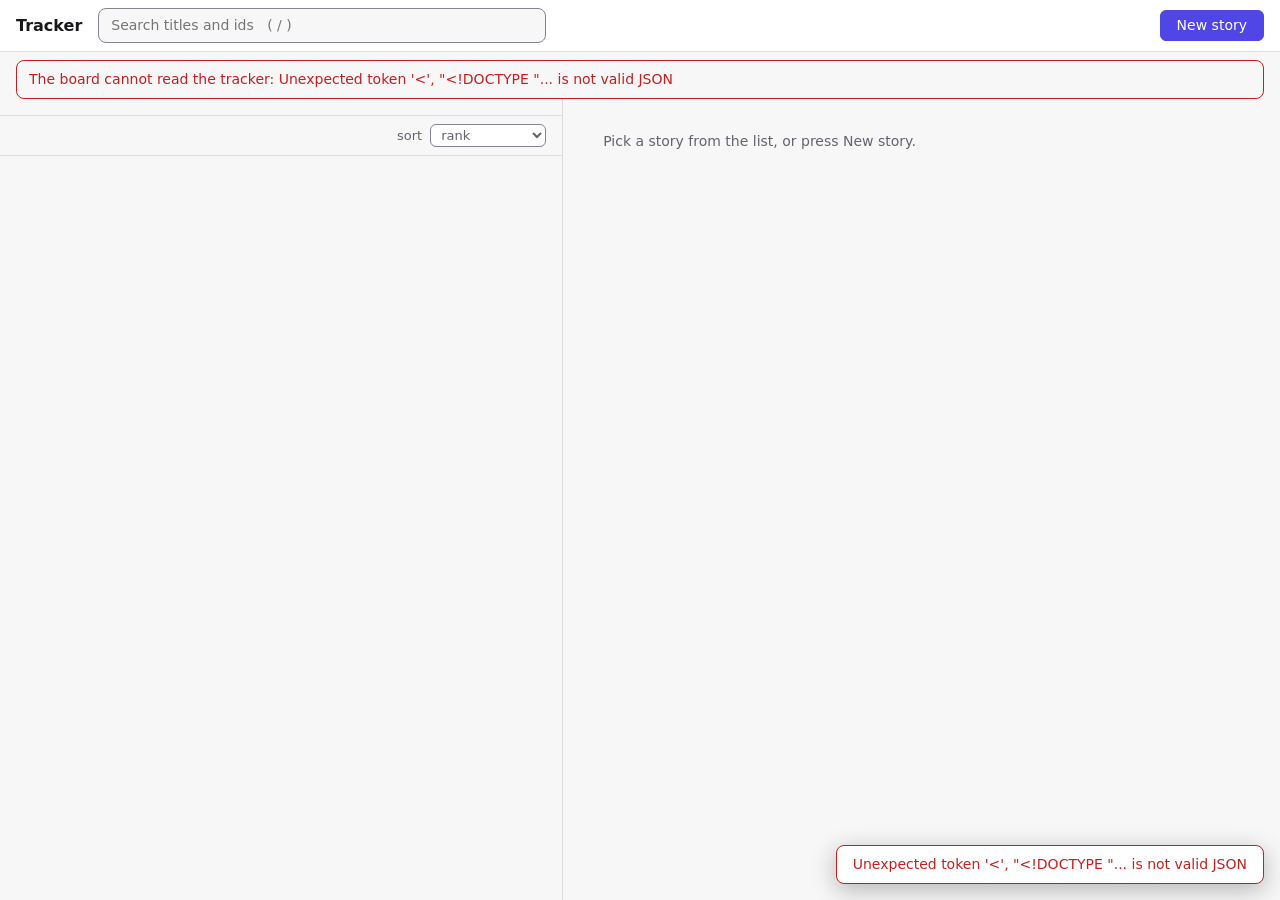
==== commit f4215902: "feat(tracker): read tracker page spacing and type from the design tokens (basicly-0p8sdzo)" ====
--- a/.basicly/core/kit/board/web/index.html
+++ b/.basicly/core/kit/board/web/index.html
@@ -9,40 +9,40 @@
 <style>
   * { box-sizing: border-box; }
   html, body { height: 100%; }
-  body { margin: 0; font: 14px/1.5 var(--font-sans); background: var(--bg); color: var(--text); display: flex; flex-direction: column; }
+  body { margin: 0; font: var(--text-base)/var(--leading-normal) var(--font-sans); background: var(--bg); color: var(--text); display: flex; flex-direction: column; }
   button, input, select, textarea { font: inherit; color: inherit; }
-  header { display: flex; align-items: center; gap: 1rem; padding: .6rem 1.2rem; border-bottom: 1px solid var(--line); background: var(--panel); }
-  header h1 { font-size: 1.05rem; margin: 0; }
+  header { display: flex; align-items: center; gap: var(--space-5); padding: var(--space-3) var(--space-5); border-bottom: 1px solid var(--line); background: var(--panel); }
+  header h1 { font-size: var(--text-md); margin: 0; }
   header .search-box { flex: 0 1 28rem; min-width: 0; }
   header #new { flex: none; white-space: nowrap; }
-  #search { width: 100%; padding: .4rem .7rem; border: 1px solid var(--edge); border-radius: 8px; background: var(--bg); }
-  #counts { display: flex; gap: .9rem; color: var(--muted); font-size: .9rem; margin-left: auto; }
+  #search { width: 100%; padding: var(--space-2) var(--space-4); border: 1px solid var(--edge); border-radius: var(--radius-3); background: var(--bg); }
+  #counts { display: flex; gap: var(--space-5); color: var(--muted); font-size: var(--text-base); margin-left: auto; }
   #counts b { color: var(--text); }
   main { flex: 1; min-height: 0; display: grid; grid-template-columns: minmax(22rem, 44%) 1fr; }
   #list-pane { display: flex; flex-direction: column; min-height: 0; border-right: 1px solid var(--line); }
-  #detail-pane { min-width: 0; overflow-wrap: anywhere; overflow: auto; padding: 1.2rem 1.6rem 3rem; }
-  .toolbar { display: flex; flex-wrap: wrap; gap: .4rem; align-items: center; padding: .6rem 1rem; border-bottom: 1px solid var(--line); }
-  .tab, .chip { border: 1px solid var(--line); background: transparent; border-radius: 999px; padding: .15rem .7rem; cursor: pointer; color: var(--muted); }
+  #detail-pane { min-width: 0; overflow-wrap: anywhere; overflow: auto; padding: var(--space-5) var(--space-6) var(--space-8); }
+  .toolbar { display: flex; flex-wrap: wrap; gap: var(--space-2); align-items: center; padding: var(--space-3) var(--space-5); border-bottom: 1px solid var(--line); }
+  .tab, .chip { border: 1px solid var(--line); background: transparent; border-radius: var(--radius-pill); padding: var(--space-0) var(--space-4); cursor: pointer; color: var(--muted); }
   .tab[aria-pressed="true"] { background: var(--accent-fill); border-color: var(--accent-fill); color: var(--on-accent); }
   .chip[aria-pressed="true"] { border-color: var(--accent); color: var(--accent); }
-  .tab .n { opacity: .75; margin-left: .3rem; font-size: .85em; }
+  .tab .n { opacity: .75; margin-left: var(--space-1); font-size: var(--text-xs); }
   .grow { flex: 1; }
-  select.small { padding: .15rem .4rem; border: 1px solid var(--edge); border-radius: 6px; background: var(--panel); }
-  #rows { list-style: none; margin: 0; padding: .4rem .6rem; overflow: auto; flex: 1; }
-  #rows button { all: unset; display: grid; grid-template-columns: 1.1rem 1fr; gap: .2rem .5rem; align-items: baseline; width: 100%; box-sizing: border-box; padding: .5rem .6rem; border-radius: 8px; cursor: pointer; }
+  select.small { padding: var(--space-0) var(--space-2); border: 1px solid var(--edge); border-radius: var(--radius-2); background: var(--panel); }
+  #rows { list-style: none; margin: 0; padding: var(--space-2) var(--space-3); overflow: auto; flex: 1; }
+  #rows button { all: unset; display: grid; grid-template-columns: 1.1rem 1fr; gap: var(--space-1) var(--space-3); align-items: baseline; width: 100%; box-sizing: border-box; padding: var(--space-3) var(--space-3); border-radius: var(--radius-3); cursor: pointer; }
   #rows button:hover { background: var(--raise); }
   #rows button:focus-visible { outline: 2px solid var(--accent); }
   #rows button > .st { grid-row: 1; align-self: center; }
   #rows button > .title { grid-column: 2; }
   #rows button > .meta, #rows button > .links-line { grid-column: 1 / -1; }
-  #rows button[aria-current="true"] { background: var(--raise); box-shadow: inset 3px 0 0 var(--accent); }
-  .title { font-weight: 500; }
-  .meta { color: var(--muted); font-size: .82rem; display: flex; flex-wrap: wrap; align-items: center; gap: .25rem .5rem; }
-  .id { font-family: var(--font-mono); font-size: .82rem; color: var(--muted); }
+  #rows button[aria-current="true"] { background: var(--raise); box-shadow: var(--shadow-current); }
+  .title { font-weight: var(--weight-medium); }
+  .meta { color: var(--muted); font-size: var(--text-sm); display: flex; flex-wrap: wrap; align-items: center; gap: var(--space-1) var(--space-3); }
+  .id { font-family: var(--font-mono); font-size: var(--text-sm); color: var(--muted); }
   .pr0 { color: var(--on-accent); background: var(--bad-fill); border-color: var(--bad-fill) !important; } .pr1 { color: var(--warn); }
   .pr2 { color: var(--text); } .pr3, .pr4, .pr- { color: var(--muted); }
-  .pill { display: inline-block; font-size: .75rem; font-weight: 600; line-height: 1.5; padding: 0 .5rem; border-radius: 999px; border: 1px solid currentColor; }
-  .pill[class*="t-"] { color: var(--muted); border-color: var(--line); font-weight: 500; }
+  .pill { display: inline-block; font-size: var(--text-xs); font-weight: var(--weight-bold); line-height: var(--leading-normal); padding: 0 var(--space-3); border-radius: var(--radius-pill); border: 1px solid currentColor; }
+  .pill[class*="t-"] { color: var(--muted); border-color: var(--line); font-weight: var(--weight-medium); }
   .st { flex: none; width: .8rem; height: .8rem; border-radius: 50%; border: 2px solid var(--muted); box-sizing: border-box; display: inline-block; position: relative; }
   .st-in_progress { border-color: var(--accent); background: linear-gradient(90deg, var(--accent) 50%, transparent 50%); }
   .st-blocked { border-color: var(--bad); background: var(--bad); }
@@ -51,85 +51,85 @@
   .st-closed { border-color: var(--ok); background: var(--ok); }
   .s-in_progress { color: var(--accent); } .s-blocked { color: var(--bad); } .s-deferred, .s-open { color: var(--muted); } .s-closed { color: var(--ok); }
   .bad { color: var(--bad); } .held { color: var(--held); } .ok { color: var(--ok); }
-  .empty { color: var(--muted); padding: 1rem; }
-  .links-line { color: var(--muted); font-size: .8rem; display: flex; flex-wrap: wrap; gap: .1rem .7rem; }
+  .empty { color: var(--muted); padding: var(--space-5); }
+  .links-line { color: var(--muted); font-size: var(--text-sm); display: flex; flex-wrap: wrap; gap: var(--space-0) var(--space-4); }
   .links-line .open-blocker { color: var(--bad); }
-  .checklist { display: flex; flex-wrap: wrap; gap: .3rem .9rem; font-size: .85rem; color: var(--muted); }
-  .dod ul { list-style: none; padding-left: .2rem; }
+  .checklist { display: flex; flex-wrap: wrap; gap: var(--space-1) var(--space-5); font-size: var(--text-base); color: var(--muted); }
+  .dod ul { list-style: none; padding-left: var(--space-1); }
   .dod details:not([open]) > :not(summary) { display: none; }
   .needs { color: var(--muted); border-bottom: 1px dotted var(--muted); cursor: help; }
-  .notice ul { margin: .3rem 0 0; padding-left: 1.2rem; }
-  .notice li b { font-weight: 600; }
-  .label { font-size: .72rem; padding: 0 .4rem; border-radius: 4px; background: var(--raise); color: var(--muted); }
-  details.facts summary { cursor: pointer; color: var(--muted); font-size: .8rem; text-transform: uppercase; letter-spacing: .06em; }
-  details.facts dl { display: grid; grid-template-columns: 11rem 1fr; gap: .2rem .8rem; margin: .5rem 0 0; font-size: .88rem; }
+  .notice ul { margin: var(--space-1) 0 0; padding-left: var(--space-5); }
+  .notice li b { font-weight: var(--weight-bold); }
+  .label { font-size: var(--text-xs); padding: 0 var(--space-2); border-radius: var(--radius-1); background: var(--raise); color: var(--muted); }
+  details.facts summary { cursor: pointer; color: var(--muted); font-size: var(--text-sm); text-transform: uppercase; letter-spacing: var(--track-label); }
+  details.facts dl { display: grid; grid-template-columns: 11rem 1fr; gap: var(--space-1) var(--space-4); margin: var(--space-3) 0 0; font-size: var(--text-base); }
   details.facts dt { color: var(--muted); }
   details.facts dd { margin: 0; white-space: pre-wrap; word-break: break-word; }
-  .crumbs { display: flex; flex-wrap: wrap; gap: .5rem; align-items: center; color: var(--muted); }
-  .crumbs select { padding: .1rem .3rem; border: 1px solid var(--edge); border-radius: 6px; background: var(--panel); }
-  h2.story-title { font-size: 1.35rem; margin: .4rem 0 .6rem; line-height: 1.3; }
-  .bar { display: flex; flex-wrap: wrap; gap: .6rem; align-items: center; padding: .6rem .8rem; border: 1px solid var(--line); border-radius: 10px; background: var(--panel); margin-bottom: 1rem; }
-  .btn { border: 1px solid var(--accent-fill); background: var(--accent-fill); color: var(--on-accent); border-radius: 7px; padding: .3rem .9rem; cursor: pointer; }
+  .crumbs { display: flex; flex-wrap: wrap; gap: var(--space-3); align-items: center; color: var(--muted); }
+  .crumbs select { padding: var(--space-0) var(--space-1); border: 1px solid var(--edge); border-radius: var(--radius-2); background: var(--panel); }
+  h2.story-title { font-size: var(--text-xl); margin: var(--space-2) 0 var(--space-3); line-height: var(--leading-snug); }
+  .bar { display: flex; flex-wrap: wrap; gap: var(--space-3); align-items: center; padding: var(--space-3) var(--space-4); border: 1px solid var(--line); border-radius: var(--radius-3); background: var(--panel); margin-bottom: var(--space-5); }
+  .btn { border: 1px solid var(--accent-fill); background: var(--accent-fill); color: var(--on-accent); border-radius: var(--radius-2); padding: var(--space-1) var(--space-5); cursor: pointer; }
   .btn.plain { background: transparent; color: var(--accent); }
   .btn.danger { border-color: var(--bad-fill); background: var(--bad-fill); }
   .btn:disabled { opacity: .45; cursor: default; }
-  .link { all: unset; color: var(--accent); cursor: pointer; font-size: .85rem; }
+  .link { all: unset; color: var(--accent); cursor: pointer; font-size: var(--text-base); }
   .link:hover { text-decoration: underline; }
   details.more { position: relative; }
-  details.more summary { list-style: none; cursor: pointer; border: 1px solid var(--line); border-radius: 7px; padding: .3rem .7rem; color: var(--muted); }
+  details.more summary { list-style: none; cursor: pointer; border: 1px solid var(--line); border-radius: var(--radius-2); padding: var(--space-1) var(--space-4); color: var(--muted); }
   details.more summary::-webkit-details-marker { display: none; }
   details.more:not([open]) .menu { display: none; }
-  details.more .menu { position: absolute; right: 0; z-index: 5; margin-top: .3rem; min-width: 15rem; padding: .3rem; border: 1px solid var(--line); border-radius: 8px; background: var(--panel); box-shadow: var(--shadow-pop); }
-  details.more .menu button { all: unset; display: block; width: 100%; box-sizing: border-box; padding: .35rem .6rem; border-radius: 5px; cursor: pointer; }
+  details.more .menu { position: absolute; right: 0; z-index: 5; margin-top: var(--space-1); min-width: 15rem; padding: var(--space-1); border: 1px solid var(--line); border-radius: var(--radius-3); background: var(--panel); box-shadow: var(--shadow-pop); }
+  details.more .menu button { all: unset; display: block; width: 100%; box-sizing: border-box; padding: var(--space-2) var(--space-3); border-radius: var(--radius-1); cursor: pointer; }
   details.more .menu button:hover { background: var(--raise); }
-  .bar select { padding: .35rem .5rem; border: 1px solid var(--edge); border-radius: 7px; background: var(--panel); color: var(--text); }
+  .bar select { padding: var(--space-2) var(--space-3); border: 1px solid var(--edge); border-radius: var(--radius-2); background: var(--panel); color: var(--text); }
   .picker { position: relative; flex: 1; min-width: 16rem; }
-  .picker ul { position: absolute; z-index: 6; left: 0; right: 0; margin: .2rem 0 0; padding: .3rem; list-style: none; border: 1px solid var(--line); border-radius: 8px; background: var(--panel); box-shadow: var(--shadow-pop); max-height: 18rem; overflow: auto; }
-  .picker li { padding: .3rem .5rem; border-radius: 5px; cursor: pointer; display: flex; gap: .5rem; align-items: baseline; }
+  .picker ul { position: absolute; z-index: 6; left: 0; right: 0; margin: var(--space-1) 0 0; padding: var(--space-1); list-style: none; border: 1px solid var(--line); border-radius: var(--radius-3); background: var(--panel); box-shadow: var(--shadow-pop); max-height: 18rem; overflow: auto; }
+  .picker li { padding: var(--space-1) var(--space-3); border-radius: var(--radius-1); cursor: pointer; display: flex; gap: var(--space-3); align-items: baseline; }
   .picker li[aria-selected="true"], .picker li:hover { background: var(--raise); }
-  .verdict { font-size: .85rem; flex-basis: 100%; }
-  .notice { padding: .5rem .8rem; border-radius: 8px; margin-bottom: .8rem; border: 1px solid var(--line); }
+  .verdict { font-size: var(--text-base); flex-basis: 100%; }
+  .notice { padding: var(--space-3) var(--space-4); border-radius: var(--radius-3); margin-bottom: var(--space-4); border: 1px solid var(--line); }
   .notice.note { border-color: var(--line); color: var(--text); } .notice.bad { border-color: var(--bad); }
-  section.block { margin: 1.1rem 0; }
-  section.block > h3 { display: flex; align-items: baseline; gap: .8rem; font-size: .8rem; text-transform: uppercase; letter-spacing: .06em; color: var(--muted); margin: 0 0 .4rem; }
+  section.block { margin: var(--space-5) 0; }
+  section.block > h3 { display: flex; align-items: baseline; gap: var(--space-4); font-size: var(--text-sm); text-transform: uppercase; letter-spacing: var(--track-label); color: var(--muted); margin: 0 0 var(--space-2); }
   .md { overflow-wrap: anywhere; }
-  .md p { margin: .3rem 0; } .md h4 { margin: .7rem 0 .2rem; font-size: .95rem; }
-  .md ul { margin: .2rem 0; padding-left: 1.2rem; } .md li.check { list-style: none; margin-left: -1.2rem; }
-  .md code { font-family: var(--font-mono); font-size: .88em; background: var(--raise); padding: .05rem .25rem; border-radius: 4px; }
-  .md table { border-collapse: collapse; margin: .4rem 0; font-size: .9em; }
-  .md th, .md td { border: 1px solid var(--line); padding: .25rem .5rem; text-align: left; vertical-align: top; }
+  .md p { margin: var(--space-1) 0; } .md h4 { margin: var(--space-4) 0 var(--space-1); font-size: var(--text-md); }
+  .md ul { margin: var(--space-1) 0; padding-left: var(--space-5); } .md li.check { list-style: none; margin-left: -1.2rem; }
+  .md code { font-family: var(--font-mono); font-size: var(--text-sm); background: var(--raise); padding: var(--space-0) var(--space-1); border-radius: var(--radius-1); }
+  .md table { border-collapse: collapse; margin: var(--space-2) 0; font-size: var(--text-sm); }
+  .md th, .md td { border: 1px solid var(--line); padding: var(--space-1) var(--space-3); text-align: left; vertical-align: top; }
   .md th { background: var(--raise); }
-  .md pre { background: var(--raise); padding: .6rem; border-radius: 6px; overflow: auto; }
+  .md pre { background: var(--raise); padding: var(--space-3); border-radius: var(--radius-2); overflow: auto; }
   .none { color: var(--muted); font-style: italic; }
-  textarea, input.field { width: 100%; padding: .45rem .6rem; border: 1px solid var(--edge); border-radius: 7px; background: var(--panel); }
-  textarea { min-height: 7rem; resize: vertical; font-family: var(--font-mono); font-size: .88rem; line-height: 1.5; overflow: auto; }
+  textarea, input.field { width: 100%; padding: var(--space-3) var(--space-3); border: 1px solid var(--edge); border-radius: var(--radius-2); background: var(--panel); }
+  textarea { min-height: 7rem; resize: vertical; font-family: var(--font-mono); font-size: var(--text-base); line-height: var(--leading-normal); overflow: auto; }
   textarea.tall { min-height: 10rem; }
-  .form-foot { display: flex; flex-wrap: wrap; gap: .6rem; align-items: center; padding: .7rem 0; background: var(--bg); border-top: 1px solid var(--line); margin-top: .6rem; }
-  .row-actions { display: flex; gap: .5rem; margin-top: .4rem; align-items: center; }
+  .form-foot { display: flex; flex-wrap: wrap; gap: var(--space-3); align-items: center; padding: var(--space-4) 0; background: var(--bg); border-top: 1px solid var(--line); margin-top: var(--space-3); }
+  .row-actions { display: flex; gap: var(--space-3); margin-top: var(--space-2); align-items: center; }
   .links { list-style: none; margin: 0; padding: 0; }
-  .links li { display: flex; flex-wrap: wrap; gap: .6rem; align-items: baseline; padding: .15rem 0; }
-  .links .kind { width: 6.5rem; flex: none; color: var(--muted); font-size: .82rem; }
-  .comments { list-style: none; margin: 0 0 .6rem; padding: 0; }
-  .comments li { border-left: 3px solid var(--line); padding: .1rem 0 .1rem .7rem; margin: .6rem 0; }
-  .comments .who { color: var(--muted); font-size: .8rem; }
+  .links li { display: flex; flex-wrap: wrap; gap: var(--space-3); align-items: baseline; padding: var(--space-0) 0; }
+  .links .kind { width: 6.5rem; flex: none; color: var(--muted); font-size: var(--text-sm); }
+  .comments { list-style: none; margin: 0 0 var(--space-3); padding: 0; }
+  .comments li { border-left: 3px solid var(--line); padding: var(--space-0) 0 var(--space-0) var(--space-4); margin: var(--space-3) 0; }
+  .comments .who { color: var(--muted); font-size: var(--text-sm); }
   .comments .text { white-space: pre-wrap; }
-  form.grid { display: grid; gap: .6rem; }
+  form.grid { display: grid; gap: var(--space-3); }
   form.grid details:not([open]) > :not(summary) { display: none; }
-  form.grid label { display: grid; gap: .2rem; color: var(--muted); font-size: .85rem; }
-  form.grid select { min-width: 10rem; padding: .4rem .5rem; border: 1px solid var(--edge); border-radius: 7px; background: var(--panel); color: var(--text); font-size: .9rem; }
-  .inline { display: flex; gap: .5rem; flex-wrap: wrap; align-items: center; }
-  #toast { position: fixed; right: 1rem; bottom: 1rem; max-width: 34rem; padding: .6rem .9rem; border-radius: 8px; background: var(--panel); border: 1px solid var(--line); box-shadow: var(--shadow-pop); display: none; }
-  #outage { margin: .6rem 1.2rem 0; }
-  #stale { position: fixed; top: 0; left: 0; right: 0; z-index: 10; padding: .6rem 1rem; background: var(--panel); border-bottom: 2px solid var(--bad); color: var(--bad); }
-  .ready-line { padding: .4rem .7rem; } .dod.folded summary { cursor: pointer; color: var(--muted); }
-  .handoff { display: flex; flex-wrap: wrap; gap: .6rem; align-items: baseline; } .handoff details { flex: 1 1 100%; }
+  form.grid label { display: grid; gap: var(--space-1); color: var(--muted); font-size: var(--text-base); }
+  form.grid select { min-width: 10rem; padding: var(--space-2) var(--space-3); border: 1px solid var(--edge); border-radius: var(--radius-2); background: var(--panel); color: var(--text); font-size: var(--text-base); }
+  .inline { display: flex; gap: var(--space-3); flex-wrap: wrap; align-items: center; }
+  #toast { position: fixed; right: 1rem; bottom: 1rem; max-width: 34rem; padding: var(--space-3) var(--space-5); border-radius: var(--radius-3); background: var(--panel); border: 1px solid var(--line); box-shadow: var(--shadow-pop); display: none; }
+  #outage { margin: var(--space-3) var(--space-5) 0; }
+  #stale { position: fixed; top: 0; left: 0; right: 0; z-index: 10; padding: var(--space-3) var(--space-5); background: var(--panel); border-bottom: 2px solid var(--bad); color: var(--bad); }
+  .ready-line { padding: var(--space-2) var(--space-4); } .dod.folded summary { cursor: pointer; color: var(--muted); }
+  .handoff { display: flex; flex-wrap: wrap; gap: var(--space-3); align-items: baseline; } .handoff details { flex: 1 1 100%; }
   #toast.show { display: block; } #toast.bad { border-color: var(--bad); color: var(--bad); }
   .back { display: none; }
   @media (max-width: 900px) {
     main { grid-template-columns: 1fr; }
     body.reading #list-pane { display: none; }
     body:not(.reading) #detail-pane { display: none; }
-    .back { display: inline-block; margin-bottom: .6rem; }
+    .back { display: inline-block; margin-bottom: var(--space-3); }
     #counts { display: none; }
   }
 </style>
--- a/.basicly/core/kit/board/web/tokens.css
+++ b/.basicly/core/kit/board/web/tokens.css
@@ -38,6 +38,7 @@
   --space-5: 1rem;
   --space-6: 1.5rem;
   --space-7: 2rem;
+  --space-8: 3rem;
 
   --text-xs: 0.75rem;
   --text-sm: 0.8125rem;
